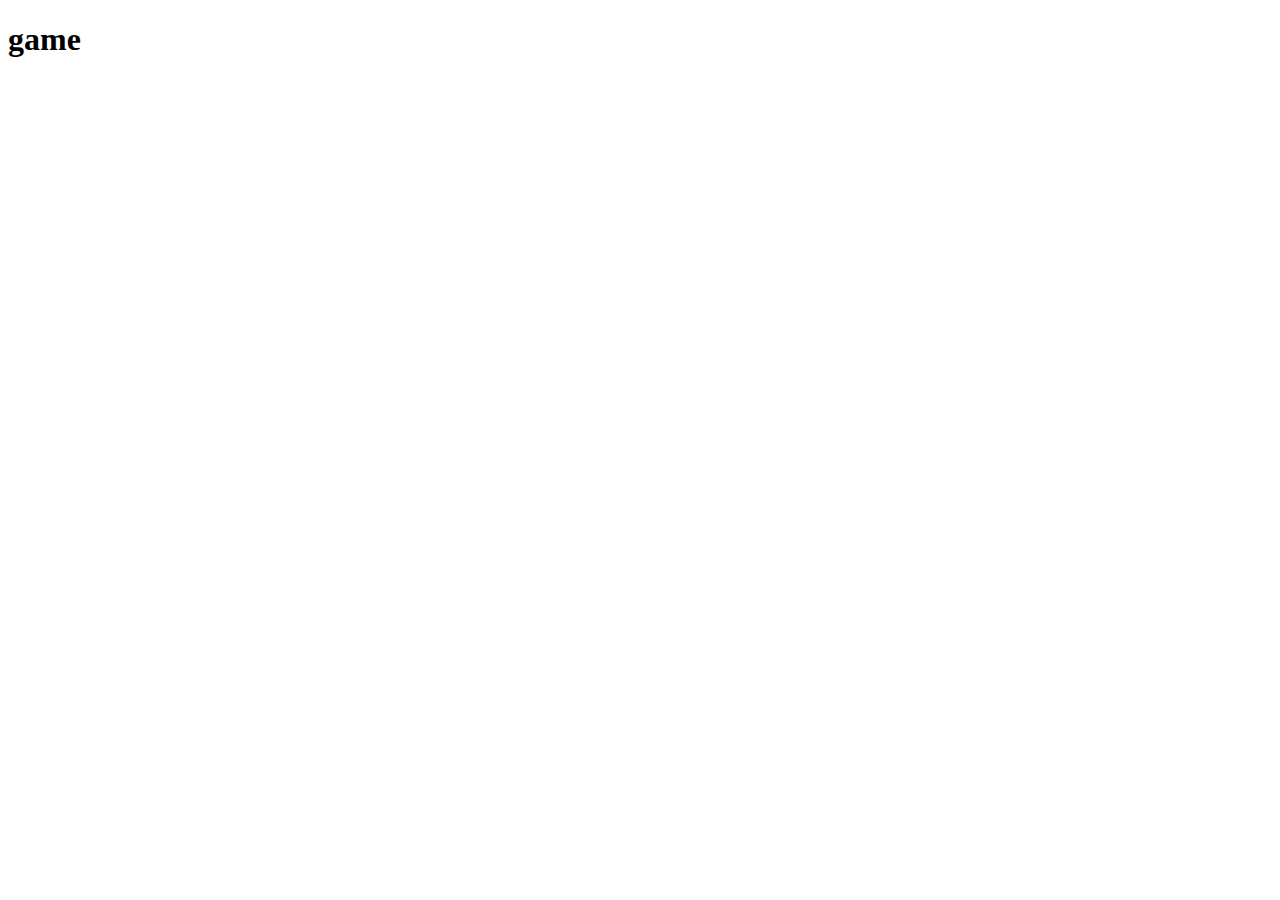
==== index.htm @ 4834700b "created files" ====
<!DOCTYPE html>
<html lang="en">
<head>
    <meta charset="UTF-8">
    <meta name="viewport" content="width=device-width, initial-scale=1.0">
    <title>Tic-Tac-Toe Game</title>
    <link rel="stylesheet" href="style.css">
</head>
<body>
    <h1>
        game
    </h1>
    <script src="./main.js"></script>
</body>
</html>
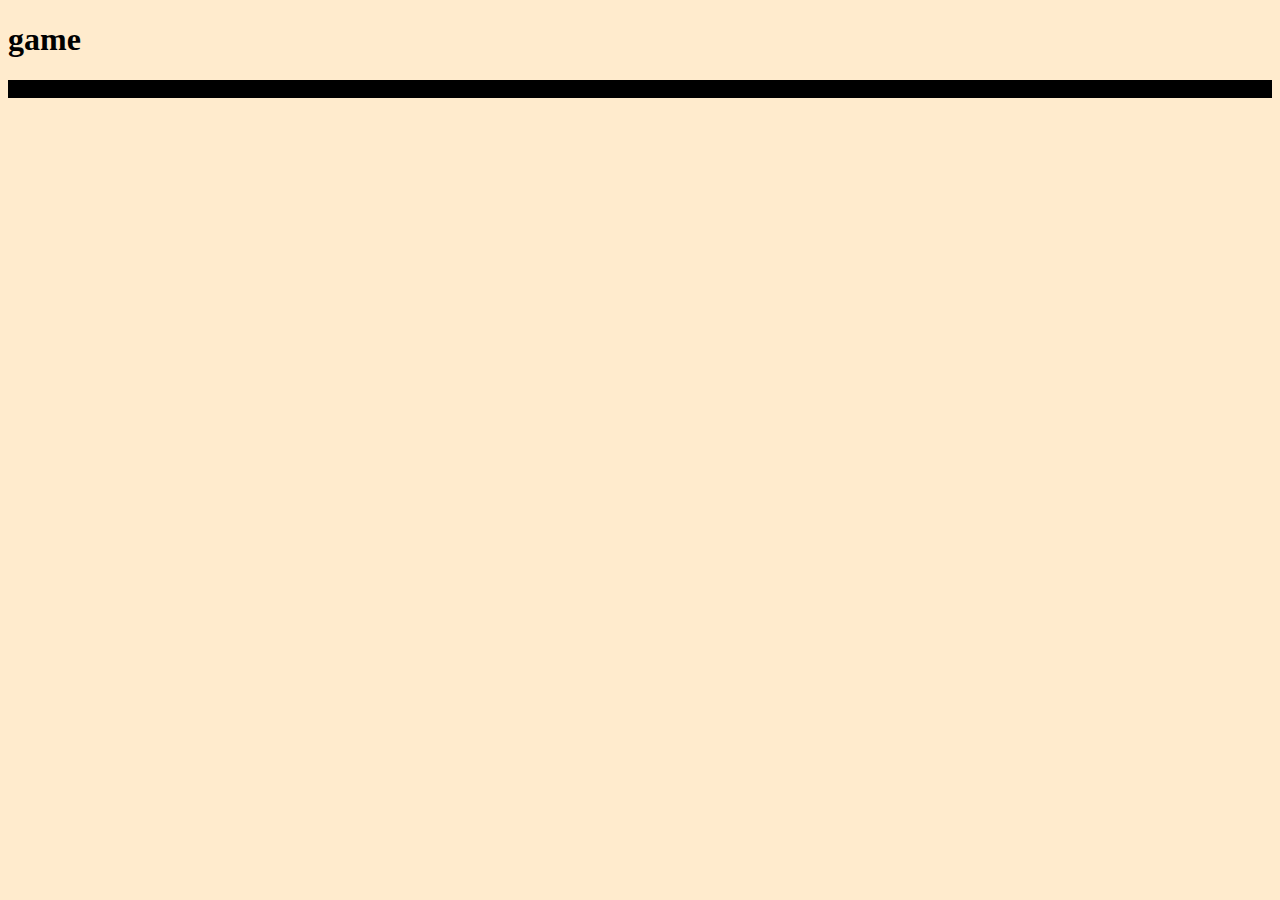
==== commit 99b0c6d0: "created and styled cells" ====
--- a/index.htm
+++ b/index.htm
@@ -10,6 +10,17 @@
     <h1>
         game
     </h1>
+    <div class="container">
+        <div class="cell"></div>
+        <div class="cell"></div>
+        <div class="cell"></div>
+        <div class="cell"></div>
+        <div class="cell"></div>
+        <div class="cell"></div>
+        <div class="cell"></div>
+        <div class="cell"></div>
+        <div class="cell"></div>
+    </div>
     <script src="./main.js"></script>
 </body>
 </html>--- a/style.css
+++ b/style.css
@@ -0,0 +1,13 @@
+body{
+    background-color: blanchedalmond;
+}
+
+.container{
+    display: grid;
+    grid-template-columns: 3, 1fr;
+    grid-template-rows: 3, 200px;
+    background-color: pink;
+}
+.cell{
+    border: 1px solid black;
+}